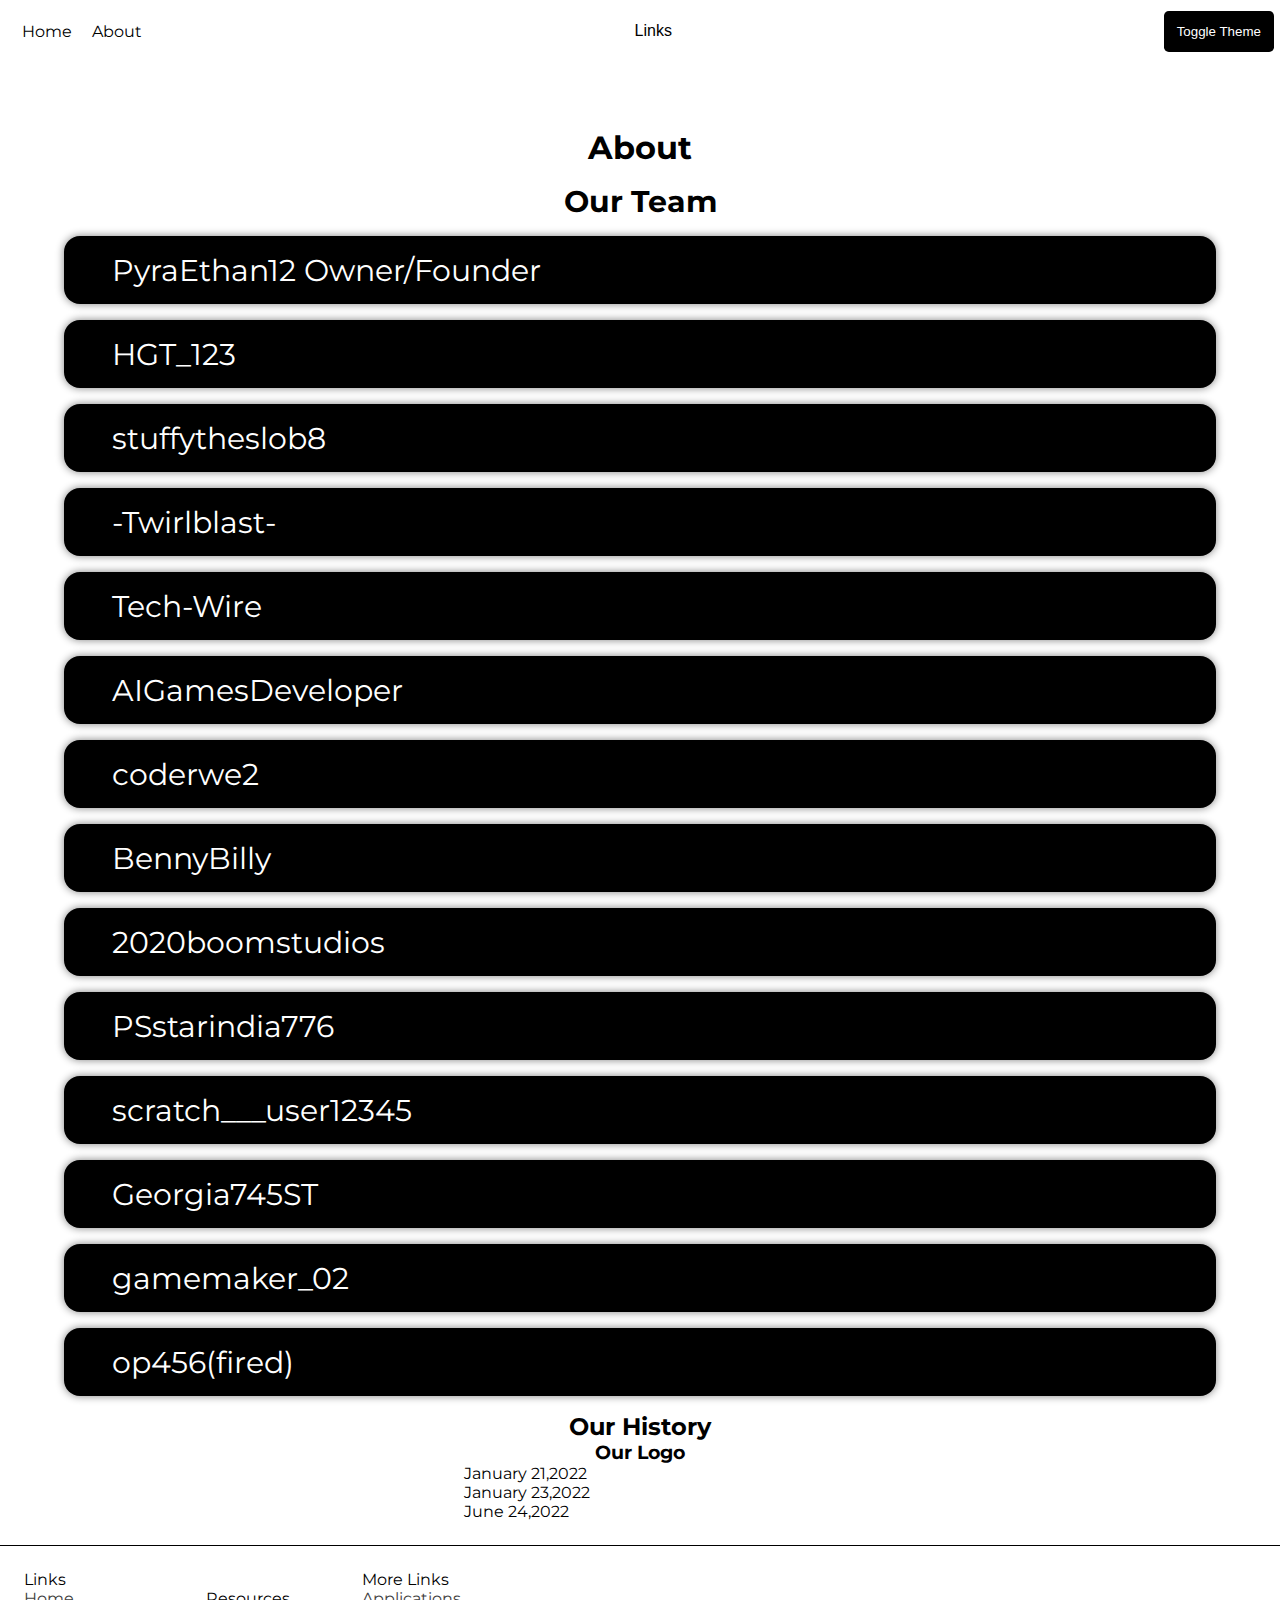
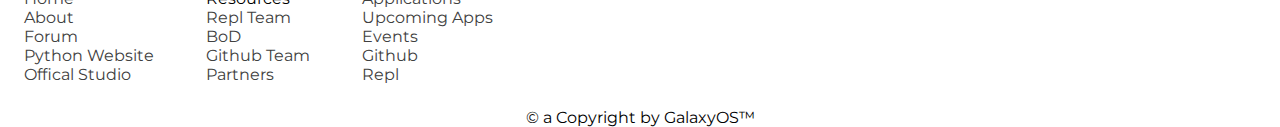
==== about.html @ f96752d0 "Add files via upload" ====
<!DOCTYPE html>
<html lang="en">
<head>

    <link rel="icon" type="image/x-icon" href="lod.png">

    <meta charset="UTF-8">
    <meta http-equiv="X-UA-Compatible" content="IE=edge">
    <meta name="viewport" content="width=device-width, initial-scale=1.0">
    <title>About-GalaxyOS</title>
    <link rel="stylesheet" href="about.css">
    <link rel="stylesheet" href="root.css">
    <link rel="stylesheet" href="footer.css">
    <link rel="stylesheet" href="header.css">
    <link rel="stylesheet" href="important.css">

</head>
<body>
    <header class="header">
        <ul class="header_ul">
            <li class="header_li"><a class="a" href="index.html">Home</a></li>
            <li class="header_li"><a class="a"href="about.html">About</a></li>

        </ul>
        <div class="dropdown">
            <button class="dropbtn">Links</button>
            <div class="dropdown-content">
            <a href="https://scratch.mit.edu/studios/30966707">Offical Studio</a>
            <a href="https://scratch.mit.edu/discuss/topic/574071/?page=1">Forum</a>
            <a href="https://galaxyos-2.galaxyos.repl.co/">Terminal Version</a>
            
            </div>
          </div>
          <button id="toggle">Toggle Theme</button>

    </header>


    <div class="about" style="margin-top: 8rem;">
        <h1 class="about_title" style="text-align: center; ">About</h1>
        
        <div class="staff">
            <p class="staff_members"><h2 class="staff_title">Our Team</h2>
               <ul class="staff_ul">
               <li class="li"><img src="https://cdn2.scratch.mit.edu/get_image/user/80809935_60x60.png" alt="" class="img"><p class="staff_p">PyraEthan12 Owner/Founder</p></li>
               <li class="li"><img src="https://cdn2.scratch.mit.edu/get_image/user/83309087_60x60.png" alt="" class="img"><p class="staff_p">HGT_123</p></li>
               <li class="li"><img src="https://cdn2.scratch.mit.edu/get_image/user/82112741_60x60.png" alt="" class="img"><p class="staff_p">stuffytheslob8</p></li>
               <li class="li"><img src="https://cdn2.scratch.mit.edu/get_image/user/97423785_60x60.png" alt="" class="img"><p class="staff_p">-Twirlblast-</p></li>
               <li class="li"><img src="https://cdn2.scratch.mit.edu/get_image/user/90617850_60x60.png" alt="" class="img"><p class="staff_p">Tech-Wire</p></li>
               <li class="li"><img src="https://cdn2.scratch.mit.edu/get_image/user/63060120_60x60.png" alt="" class="img"><p class="staff_p">AIGamesDeveloper</p></li>
               <li class="li"><img src="https://cdn2.scratch.mit.edu/get_image/user/88895125_60x60.png" alt="" class="img"><p class="staff_p">coderwe2</p></li>
               <li class="li"><img src="https://cdn2.scratch.mit.edu/get_image/user/49964144_60x60.png" alt="" class="img"><p class="staff_p">BennyBilly</p></li>
               <li class="li"><img src="https://cdn2.scratch.mit.edu/get_image/user/67839500_60x60.png" alt="" class="img"><p class="staff_p">2020boomstudios</p></li>
               <li class="li"><img src="https://cdn2.scratch.mit.edu/get_image/user/80691793_60x60.png" alt="" class="img"><p class="staff_p">PSstarindia776</p></li>
               <li class="li"><img src="https://cdn2.scratch.mit.edu/get_image/user/73557689_60x60.png" alt="" class="img"><p class="staff_p">scratch___user12345</p></li>
               <li class="li"><img src="https://cdn2.scratch.mit.edu/get_image/user/59848668_60x60.png" alt="" class="img"><p class="staff_p">Georgia745ST</p></li>
               <li class="li"><img src="https://cdn2.scratch.mit.edu/get_image/user/79554288_60x60.png" alt="" class="img"><p class="staff_p">gamemaker_02</p></li>
               <li class="li"><img src="https://cdn2.scratch.mit.edu/get_image/user/12045788_60x60.png" alt="" class="img"><p class="staff_p">op456(fired)</p></li>
    
    
            </ul>
            </p>
        </div>
        <div class="about_logo">
            <h2 class="about_logo_h" style="text-align: center;">Our History</h2>
            <h3 style="text-align: center;">Our Logo</h3>

            <div class="about_logo_img"><img src="https://uploads.scratch.mit.edu/get_image/gallery/30963328_170x100.png" width="20%" alt="" class="about_img"><p class="about_img_p">January 21,2022</p></div>
            <div class="about_logo_img"><img src="https://uploads.scratch.mit.edu/get_image/gallery/31809674_170x100.png" width="20%" alt="" class="about_img"><p class="about_img_p">January 23,2022</p></div>
            <div class="about_logo_img"><img src="https://u.cubeupload.com/HGT123/Untitled2.png" width="20%" alt="" class="about_img"><p class="about_img_p">June 24,2022</p></div>
        </div>
    
    </div>
    <section class="footer">
        <div class="ul1">
            <p class="ul1_p">Links</p>
        <ul class="footer_ul">
            <a href="index.html"><li>Home</li></a>
            <a href="about.html"><li>About</li></a>
            <a href="https://scratch.mit.edu/discuss/topic/574071/?page=1"><li>Forum</li></a>
            <a href="https://galaxyos.repl.co/"><li>Python Website</li></a>
            <a href="https://scratch.mit.edu/studios/30966707"><li>Offical Studio</li></a>
        </ul>
        </div>
    
        <div class="ul1">
            <p class="ul1_p">Resources</p>
        <ul class="footer_ul">
            <a href="repl.html"><li>Repl Team</li></a>
            <a href="bod.html"><li>BoD</li></a>
            <a href="git.html"><li>Github Team</li></a>
            <a href="part.html"><li>Partners</li></a>
            <a href=""><li></li></a>
        </ul>
        </div>
        <div class="ul1">
            <p class="ul1_p">More Links</p>
        <ul class="footer_ul">
            <a href="join.html"><li>Applications</li></a>
            <a href="up.html"><li>Upcoming Apps</li></a>
            <a href="events.html"><li>Events</li></a>
            <a href="https://github.com/Coderwe1/GalaxyOS"><li>Github</li></a>
            <a href="https://replit.com/team/GalaxyOS"><li>Repl</li></a>
        </ul>
    
        </div>
            <p class="footer_copy" style="text-align: center;">&copy; a Copyright by GalaxyOS&trade;</p>
    
          
    </section>
  
<script src="script.js"></script>
</body>
</html>
---- about.css ----
.staff{
    width:100%;
  display: block;
  margin: 0 auto;
}
.staff_title{
    text-align: center;
}
.staff_ul{
    margin: 0 auto;
    display: block;

    list-style: none;
}
.staff_p{
    display: inline;
  position: absolute;
  top: auto;
  right: auto;
    margin-bottom: 1rem;
    font-size: 30px;
    position: center;
    text-decoration: none;
  
}

.staff_title{
    margin: 1rem;
    font-size: 30px;
}

.img{
    margin: 1rem;
    border-radius: 1em;
}
.li{
    width: 90%;
    margin: 0 auto;
    display: block;
      
    margin-bottom: 1rem;
    transition: all 0.2s ease 0s;
    background-color: var(--color);
    color: var(--background-color);
    box-shadow: 0px  0px 8px var(--shadow);
    border-radius: 1rem;
    padding:1rem ;


}
/*logo change*/
.about_logo_img{
    margin: 0 auto;
    display: block;
    width: 50%;
    background-color: white;
}
.about_img{
    display: inline-block;
    vertical-align: middle;
}
.about_img_p{
    margin-left: 1rem;
    display: inline-block;
    color: black;
}
---- root.css ----
:root{
    --background-color:white;
    --color:black;
    --shadow:grey;
    --transparent:rgba(0, 0, 0, 0.2);
    --a:#404040;
    --d:rgb(30, 166, 176);
    --da:rgb(84, 221, 171);

}
.darkmode{
    --background-color:black;
    --color:white;
    --shadow: grey;
    --transparent:rgba(0, 0, 0, 0.2);
    --a:#b3b3b3;
    --d:rgb(6, 84, 90);
    --da:rgb(39, 112, 91);


}
---- footer.css ----
.ul1{
    display: inline-block;
    margin: 1.5rem;
  }
  .footer_ul{
    list-style: none;
  }
  
  .footer_ul a{
    text-decoration: none;
    color: var(--a);
  }
  .ul1_p{
    color: var(--color);
  }
  .footer_ul a:hover{
    text-decoration: none;
    color:#7e7e7e;
  }
  .footer{
    margin-top: 1.5rem;
    border-top: solid black 1px;
  }
---- header.css ----
.a{
    color: var(--color);
    transition: all 0.2s ease 0s;
    text-decoration: none;
    margin-left: 1rem;
}
.a:hover{
    color: rgb(75, 75, 75);
}
#toggle{
    padding: 0.3rem;
    border-radius: 0.3rem;
    border: none;
    color: var(--background-color);
    background-color: var(--color);
    transition: all 0.2s ease 0s;

}
#toggle:hover{
    box-shadow: 0px  0px 8px var(--shadow);
    outline-width: 5px;
    outline-color: invert;
    

}

.dropbtn {
    background-color: Transparent;
    background-repeat:no-repeat;
    border: none;
        
    color: var(--color);
    padding: 16px;
    font-size: 16px;
    border: none;
    cursor: pointer;
  }
  
  .dropdown {
    position: relative;
    display: inline-block;
  }
  
  .dropdown-content {
    display: none;
    position: absolute;
    background-color: #f9f9f9;
    min-width: 160px;
    box-shadow: 0px 8px 16px 0px rgba(0,0,0,0.2);
    z-index: 1;
  }
  
  .dropdown-content a {
    color: black;
    padding: 1rem;
    text-decoration: none;
    display: block;
  }
  
  .dropdown-content a:hover {
    background-color: rgb(134, 133, 133);
}
  
  .dropdown:hover .dropdown-content {
    display: block;
  }
  
  .header{
    
    z-index: 50;
    top: 0;
    position: fixed;
    font-family: "montserrat", sans-serif;
    display: flex;
    justify-content: space-between;
    align-items: center;
    background-color: var(--background-color);
    padding: 0.5%;
    width: 100%;

  }

  .header_ul,.dropdown,#toggle{
    display: inline-block;
    list-style: none;

  }

  #toggle{
    float: right;
    padding: 1%;
  }
  .header_li{
    display: inline-block;
  }
---- important.css ----
@import url('https://fonts.googleapis.com/css2?family=Montserrat:wght@500&display=swap');

*{
    margin: 0;
    padding: 0;
    box-sizing: border-box;


}


body{
    font-family: 'Montserrat', sans-serif;
    background-color: var(--background-color);
    color: var(--color);
}
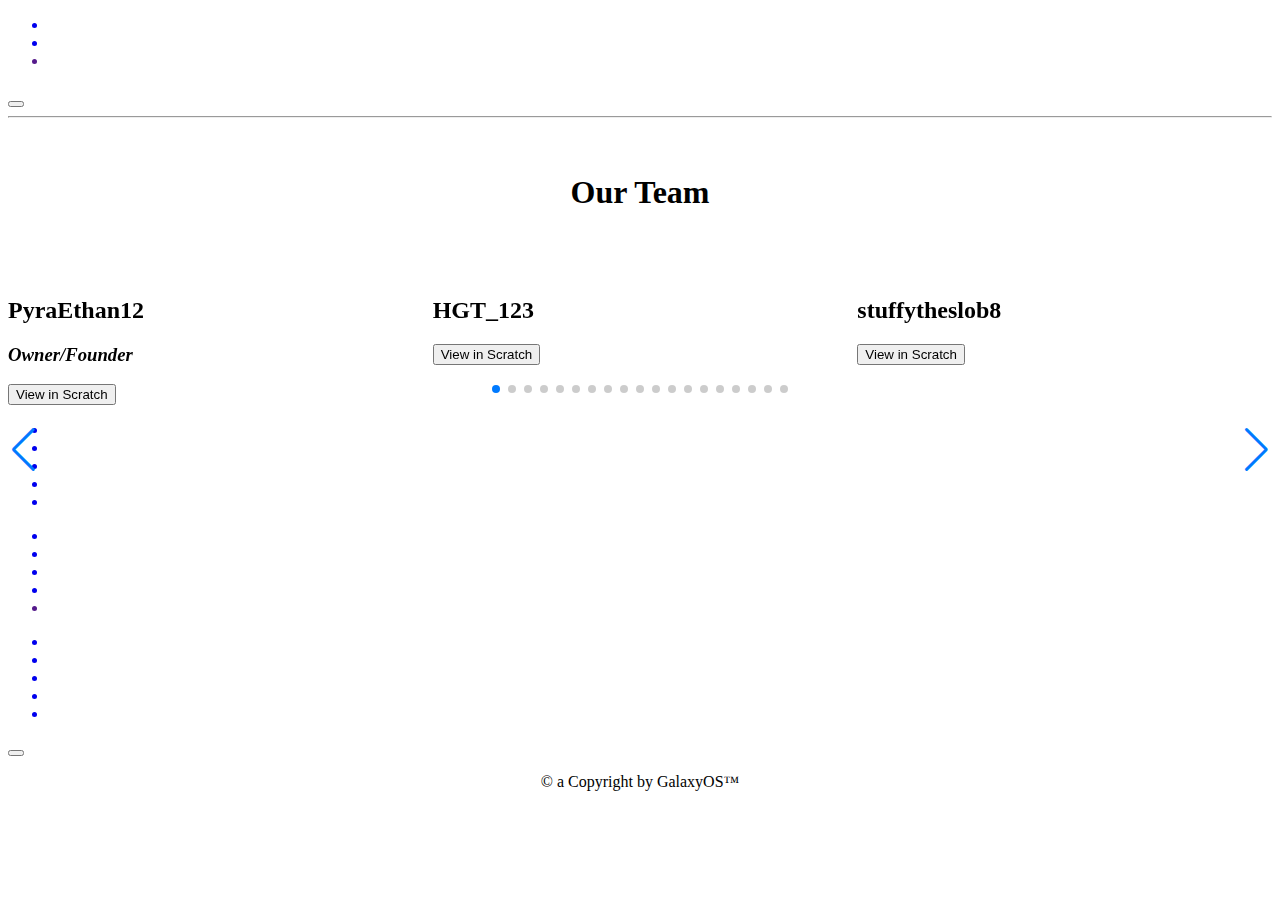
==== commit 356d0a2a: "Add files via upload" ====
--- a/about.html
+++ b/about.html
@@ -8,107 +8,277 @@
     <meta http-equiv="X-UA-Compatible" content="IE=edge">
     <meta name="viewport" content="width=device-width, initial-scale=1.0">
     <title>About-GalaxyOS</title>
-    <link rel="stylesheet" href="about.css">
-    <link rel="stylesheet" href="root.css">
-    <link rel="stylesheet" href="footer.css">
-    <link rel="stylesheet" href="header.css">
-    <link rel="stylesheet" href="important.css">
+    <link rel="stylesheet" href="static/about.css">
+    <link rel="stylesheet" href="static/root.css">
+    <link rel="stylesheet" href="static/footer.css">
+    <link rel="stylesheet" href="static/header.css">
+    <link rel="stylesheet" href="static/important.css">  
+    <link rel="stylesheet" href="https://unpkg.com/swiper/swiper-bundle.min.css"/>
+    <link rel="stylesheet" href="https://cdnjs.cloudflare.com/ajax/libs/font-awesome/6.1.1/css/all.min.css" integrity="sha512-KfkfwYDsLkIlwQp6LFnl8zNdLGxu9YAA1QvwINks4PhcElQSvqcyVLLD9aMhXd13uQjoXtEKNosOWaZqXgel0g==" crossorigin="anonymous" referrerpolicy="no-referrer" />
 
 </head>
 <body>
     <header class="header">
         <ul class="header_ul">
-            <li class="header_li"><a class="a" href="index.html">Home</a></li>
-            <li class="header_li"><a class="a"href="about.html">About</a></li>
-
-        </ul>
+            <a href="index.html" id="li_1" class="a header_li"><li></li></a>
+            <a href="about.html" id="li_2" class="a header_li"><li></li></a>
+            <a href="" id="li_3" class="a header_li"><li></li></a>
+
+           
+
+        </ul>
+        <h2 id="h_t"></h2>
         <div class="dropdown">
-            <button class="dropbtn">Links</button>
+            <button id="d" class="dropbtn"></button>
             <div class="dropdown-content">
-            <a href="https://scratch.mit.edu/studios/30966707">Offical Studio</a>
-            <a href="https://scratch.mit.edu/discuss/topic/574071/?page=1">Forum</a>
-            <a href="https://galaxyos-2.galaxyos.repl.co/">Terminal Version</a>
-            
+            <a id="d_1" href="https://scratch.mit.edu/studios/30966707"></a>
+            <a id="d_2" href="https://scratch.mit.edu/discuss/topic/574071/?page=1"></a>
+            <a id="d_3" href="https://galaxyos-2.galaxyos.repl.co/"></a>
+            <hr>
+            <a id="d_4" href="set.html"></a>
             </div>
           </div>
-          <button id="toggle">Toggle Theme</button>
 
     </header>
-
-
-    <div class="about" style="margin-top: 8rem;">
-        <h1 class="about_title" style="text-align: center; ">About</h1>
-        
-        <div class="staff">
-            <p class="staff_members"><h2 class="staff_title">Our Team</h2>
-               <ul class="staff_ul">
-               <li class="li"><img src="https://cdn2.scratch.mit.edu/get_image/user/80809935_60x60.png" alt="" class="img"><p class="staff_p">PyraEthan12 Owner/Founder</p></li>
-               <li class="li"><img src="https://cdn2.scratch.mit.edu/get_image/user/83309087_60x60.png" alt="" class="img"><p class="staff_p">HGT_123</p></li>
-               <li class="li"><img src="https://cdn2.scratch.mit.edu/get_image/user/82112741_60x60.png" alt="" class="img"><p class="staff_p">stuffytheslob8</p></li>
-               <li class="li"><img src="https://cdn2.scratch.mit.edu/get_image/user/97423785_60x60.png" alt="" class="img"><p class="staff_p">-Twirlblast-</p></li>
-               <li class="li"><img src="https://cdn2.scratch.mit.edu/get_image/user/90617850_60x60.png" alt="" class="img"><p class="staff_p">Tech-Wire</p></li>
-               <li class="li"><img src="https://cdn2.scratch.mit.edu/get_image/user/63060120_60x60.png" alt="" class="img"><p class="staff_p">AIGamesDeveloper</p></li>
-               <li class="li"><img src="https://cdn2.scratch.mit.edu/get_image/user/88895125_60x60.png" alt="" class="img"><p class="staff_p">coderwe2</p></li>
-               <li class="li"><img src="https://cdn2.scratch.mit.edu/get_image/user/49964144_60x60.png" alt="" class="img"><p class="staff_p">BennyBilly</p></li>
-               <li class="li"><img src="https://cdn2.scratch.mit.edu/get_image/user/67839500_60x60.png" alt="" class="img"><p class="staff_p">2020boomstudios</p></li>
-               <li class="li"><img src="https://cdn2.scratch.mit.edu/get_image/user/80691793_60x60.png" alt="" class="img"><p class="staff_p">PSstarindia776</p></li>
-               <li class="li"><img src="https://cdn2.scratch.mit.edu/get_image/user/73557689_60x60.png" alt="" class="img"><p class="staff_p">scratch___user12345</p></li>
-               <li class="li"><img src="https://cdn2.scratch.mit.edu/get_image/user/59848668_60x60.png" alt="" class="img"><p class="staff_p">Georgia745ST</p></li>
-               <li class="li"><img src="https://cdn2.scratch.mit.edu/get_image/user/79554288_60x60.png" alt="" class="img"><p class="staff_p">gamemaker_02</p></li>
-               <li class="li"><img src="https://cdn2.scratch.mit.edu/get_image/user/12045788_60x60.png" alt="" class="img"><p class="staff_p">op456(fired)</p></li>
-    
-    
-            </ul>
-            </p>
-        </div>
-        <div class="about_logo">
+ 
+  <!-- Swiper -->
+  <div class="swiper mySwiper">
+    <h1 style="text-align: center; margin: 3rem;">Our Team</h1>
+
+    <div class="swiper-wrapper">
+      <div class="swiper-slide imgimport">
+            <img src="https://cdn2.scratch.mit.edu/get_image/user/80809935_60x60.png" width="10%" alt="">
+
+        <h2>PyraEthan12</h2>
+        <h3><i>Owner/Founder</i></h3>
+        <a href="https://scratch.mit.edu/users/PyraEthan12/"><button class="slide">View in Scratch</button></a>
+      </div>
+      <div class="swiper-slide">    
+        <img src="https://cdn2.scratch.mit.edu/get_image/user/83309087_60x60.png" width="10%" alt="">
+        <h2>HGT_123</h2>
+        <h3><i></i></h3>
+        <a href="https://scratch.mit.edu/users/HGT_123/"><button class="slide">View in Scratch</button></a>
+    </div>
+      <div class="swiper-slide">    
+        <img src="https://cdn2.scratch.mit.edu/get_image/user/82112741_60x60.png" width="10%" alt="">
+        <h2>stuffytheslob8</h2>
+        <h3><i></i></h3>
+        <a href="https://scratch.mit.edu/users/stuffytheslob8/"><button class="slide">View in Scratch</button></a>
+    </div>
+      <div class="swiper-slide">    
+        <img src="https://cdn2.scratch.mit.edu/get_image/user/97423785_60x60.png" width="10%" alt="">
+        <h2>-Twirlblast-</h2>
+        <h3><i></i></h3>
+        <a href="https://scratch.mit.edu/users/-Twirlblast-/"><button class="slide">View in Scratch</button></a>
+    </div>
+      <div class="swiper-slide">
+        <img src="https://cdn2.scratch.mit.edu/get_image/user/90617850_60x60.png" width="10%" alt="">
+        <h2>Tech-Wire</h2>
+        <h3><i></i></h3>
+        <a href="https://scratch.mit.edu/users/Tech-Wire/"><button class="slide">View in Scratch</button></a>
+      </div>
+      <div class="swiper-slide">
+        <img src="https://cdn2.scratch.mit.edu/get_image/user/63060120_60x60.png" width="10%" alt="">
+        <h2>AIGamesDeveloper</h2>
+        <h3><i></i></h3>
+        <a href="https://scratch.mit.edu/users/AIGamesDeveloper/"><button class="slide">View in Scratch</button></a>
+      </div>
+      <div class="swiper-slide">
+        <img src="https://cdn2.scratch.mit.edu/get_image/user/88895125_60x60.png" width="10%" alt="">
+        <h2>coderwe2</h2>
+        <h3><i></i></h3>
+        <a href="https://scratch.mit.edu/users/coderwe2/"><button class="slide">View in Scratch</button></a>
+      </div>
+
+      <div class="swiper-slide">
+        <img src="https://cdn2.scratch.mit.edu/get_image/user/49964144_60x60.png" width="10%" alt="">
+        <h2>BennyBilly</h2>
+        <h3><i></i></h3>
+        <a href="https://scratch.mit.edu/users/BennyBilly/"><button class="slide">View in Scratch</button></a>
+      </div>
+
+      <div class="swiper-slide">    
+        <img src="https://cdn2.scratch.mit.edu/get_image/user/67839500_60x60.png" width="10%" alt="">
+        <h2>2020boomstudios</h2>
+        <h3><i></i></h3>
+        <a href="https://scratch.mit.edu/users/2020boomstudios/"><button class="slide">View in Scratch</button></a>
+    </div>
+
+    <div class="swiper-slide">    
+        <img src="https://cdn2.scratch.mit.edu/get_image/user/80691793_60x60.png" width="10%" alt="">
+        <h2>PSstarindia776</h2>
+        <h3><i></i></h3>
+        <a href="https://scratch.mit.edu/users/PSstarindia776/"><button class="slide">View in Scratch</button></a>
+    </div>
+
+    <div class="swiper-slide">    
+        <img src="https://cdn2.scratch.mit.edu/get_image/user/73557689_60x60.png" width="10%" alt="">
+        <h2>scratch___user12345</h2>
+        <h3><i></i></h3>
+        <a href="https://scratch.mit.edu/users/scratch___user12345/"><button class="slide">View in Scratch</button></a>
+    </div>
+    <div class="swiper-slide">    
+        <img src="https://cdn2.scratch.mit.edu/get_image/user/59848668_60x60.png" width="10%" alt="">
+        <h2>Georgia745ST</h2>
+        <h3><i></i></h3>
+        <a href="https://scratch.mit.edu/users/Georgia745ST/"><button class="slide">View in Scratch</button></a>
+    </div>
+    <div class="swiper-slide">    
+        <img src="https://cdn2.scratch.mit.edu/get_image/user/79554288_60x60.png" width="10%" alt="">
+        <h2>gamemaker_02</h2>
+        <h3><i></i></h3>
+        <a href="https://scratch.mit.edu/users/gamemaker_02/"><button class="slide">View in Scratch</button></a>
+    </div>
+    <div class="swiper-slide">    
+        <img src="https://cdn2.scratch.mit.edu/get_image/user/12045788_60x60.png" width="10%" alt="">
+        <h2>op456</h2>
+        <h3><i>fired</i></h3>
+        <a href="https://scratch.mit.edu/users/op456/"><button class="slide">View in Scratch</button></a></div>
+    <div class="swiper-slide">    
+        <img src="https://cdn2.scratch.mit.edu/get_image/user/77878742_60x60.png" width="10%" alt="">
+        <h2>Mast_Scratch</h2>
+        <h3><i></i></h3>
+        <a href="https://scratch.mit.edu/users/Mast_Scratch/"><button class="slide">View in Scratch</button></a></div>
+    
+    <div class="swiper-slide">    
+        <img src="https://cdn2.scratch.mit.edu/get_image/user/25979346_60x60.png" width="10%" alt="">
+        <h2>formulacarbon</h2>
+        <h3><i></i></h3>
+        <a href="https://scratch.mit.edu/users/formulacarbon/"><button class="slide">View in Scratch</button></a></div>
+    
+    <div class="swiper-slide">    
+        <img src="https://cdn2.scratch.mit.edu/get_image/user/73123255_60x60.png" width="10%" alt="">
+        <h2>OS_Cool</h2>
+        <h3><i></i></h3>
+        <a href="https://scratch.mit.edu/users/OS_Cool/"><button class="slide">View in Scratch</button></a></div>
+    
+    <div class="swiper-slide">    
+        <img src="https://cdn2.scratch.mit.edu/get_image/user/87522923_60x60.png" width="10%" alt="">
+        <h2>dynamicsofscratch</h2>
+        <h3><i></i></h3>
+        <a href="https://scratch.mit.edu/users/dynamicsofscratch/"><button class="slide">View in Scratch</button></a></div>
+    
+    <div class="swiper-slide">    
+        <img src="https://cdn2.scratch.mit.edu/get_image/user/81079911_60x60.png" width="10%" alt="">
+        <h2>Jelena978</h2>
+        <h3><i></i></h3>
+        <a href="https://scratch.mit.edu/users/Jelena978/"><button class="slide">View in Scratch</button></a></div>
+
+</div>
+
+    
+    <div class="swiper-pagination"></div>
+  </div>
+  <div class="swiper-button-next"></div>
+    <div class="swiper-button-prev"></div>
+   
+        <!-- <div class="about_logo">
             <h2 class="about_logo_h" style="text-align: center;">Our History</h2>
             <h3 style="text-align: center;">Our Logo</h3>
 
             <div class="about_logo_img"><img src="https://uploads.scratch.mit.edu/get_image/gallery/30963328_170x100.png" width="20%" alt="" class="about_img"><p class="about_img_p">January 21,2022</p></div>
             <div class="about_logo_img"><img src="https://uploads.scratch.mit.edu/get_image/gallery/31809674_170x100.png" width="20%" alt="" class="about_img"><p class="about_img_p">January 23,2022</p></div>
             <div class="about_logo_img"><img src="https://u.cubeupload.com/HGT123/Untitled2.png" width="20%" alt="" class="about_img"><p class="about_img_p">June 24,2022</p></div>
-        </div>
-    
-    </div>
+        </div> -->
+    
+    </div>
+   
     <section class="footer">
         <div class="ul1">
-            <p class="ul1_p">Links</p>
+            <p class="ul1_p" id="l"></p>
         <ul class="footer_ul">
-            <a href="index.html"><li>Home</li></a>
-            <a href="about.html"><li>About</li></a>
-            <a href="https://scratch.mit.edu/discuss/topic/574071/?page=1"><li>Forum</li></a>
-            <a href="https://galaxyos.repl.co/"><li>Python Website</li></a>
-            <a href="https://scratch.mit.edu/studios/30966707"><li>Offical Studio</li></a>
-        </ul>
-        </div>
-    
-        <div class="ul1">
-            <p class="ul1_p">Resources</p>
+            <a href="index.html"><li  id="l_1"></li></a>
+            <a href="about.html"><li  id="l_2"></li></a>
+            <a href="https://scratch.mit.edu/discuss/topic/574071/?page=1"><li id="l_3"></li></a>
+            <a href="https://galaxyos.repl.co/"><li  id="l_4"></li></a>
+            <a href="https://scratch.mit.edu/studios/30966707"><li  id="l_5"></li></a>
+        </ul>
+        </div>
+    
+        <div class="ul1">
+            <p class="ul1_p" id="l2"></p>
         <ul class="footer_ul">
-            <a href="repl.html"><li>Repl Team</li></a>
-            <a href="bod.html"><li>BoD</li></a>
-            <a href="git.html"><li>Github Team</li></a>
-            <a href="part.html"><li>Partners</li></a>
-            <a href=""><li></li></a>
-        </ul>
-        </div>
-        <div class="ul1">
-            <p class="ul1_p">More Links</p>
+            <a href="repl.html"><li id="l2_1"></li></a>
+            <a href="bod.html"><li id="l2_2"></li></a>
+            <a href="git.html"><li id="l2_3"></li></a>
+            <a href="part.html"><li id="l2_4"></li></a>
+            <a href=""><li id="l2_5"></li></a>
+        </ul>
+        </div>
+        <div class="ul1">
+            <p class="ul1_p" id="l3"></p>
         <ul class="footer_ul">
-            <a href="join.html"><li>Applications</li></a>
-            <a href="up.html"><li>Upcoming Apps</li></a>
-            <a href="events.html"><li>Events</li></a>
-            <a href="https://github.com/Coderwe1/GalaxyOS"><li>Github</li></a>
-            <a href="https://replit.com/team/GalaxyOS"><li>Repl</li></a>
-        </ul>
-    
-        </div>
+            <a href="join.html"><li id="l3_1"></li></a>
+            <a href="up.html"><li id="l3_2"></li></a>
+            <a href="events.html"><li id="l3_3"></li></a>
+            <a href="https://github.com/Coderwe1/GalaxyOS"><li id="l3_4"></li></a>
+            <a href="https://replit.com/team/GalaxyOS"><li id="l3_5"></li></a>
+        </ul>
+        
+    
+        </div>
+        <div class="ul1">
+            <button id="toggle"></button>
+        </div>
+    
+    
+      
             <p class="footer_copy" style="text-align: center;">&copy; a Copyright by GalaxyOS&trade;</p>
     
           
     </section>
+   
   
-<script src="script.js"></script>
+      <!-- Swiper JS -->
+      <script src="https://unpkg.com/swiper/swiper-bundle.min.js"></script>
+  
+      <!-- Initialize Swiper -->
+      <script>
+        var swiper = new Swiper(".mySwiper", {
+     
+            mousewheel: {
+    invert: true,
+  },
+ 
+
+        loop: true,
+        pagination: {
+          el: ".swiper-pagination",
+          clickable: true,
+        },
+        navigation: {
+          nextEl: ".swiper-button-next",
+          prevEl: ".swiper-button-prev",
+        },
+        breakpoints: {
+    // when window width is >= 320px
+    620: {
+      slidesPerView: 1.5,
+      spaceBetween: 5
+    },
+    // when window width is >= 480px
+    820: {
+      slidesPerView:2,
+      spaceBetween:10
+    },
+    // when window width is >= 640px
+    1000: {
+      slidesPerView: 3,
+      spaceBetween: 10
+    }
+   
+  }
+      });
+
+
+    </script>
+<script src="dynamic/pink.js"></script>
+<script src="dynamic/purple.js"></script>
+<script src="dynamic/yellow.js"></script>
+<script src="dynamic/green.js"></script>
+<script src="dynamic/blue.js"></script>
+<script src="dynamic/red.js"></script>
+<script src="dynamic/dark.js"></script>
+<script src="dynamic/text.js"></script>
 </body>
-</html>+</html>
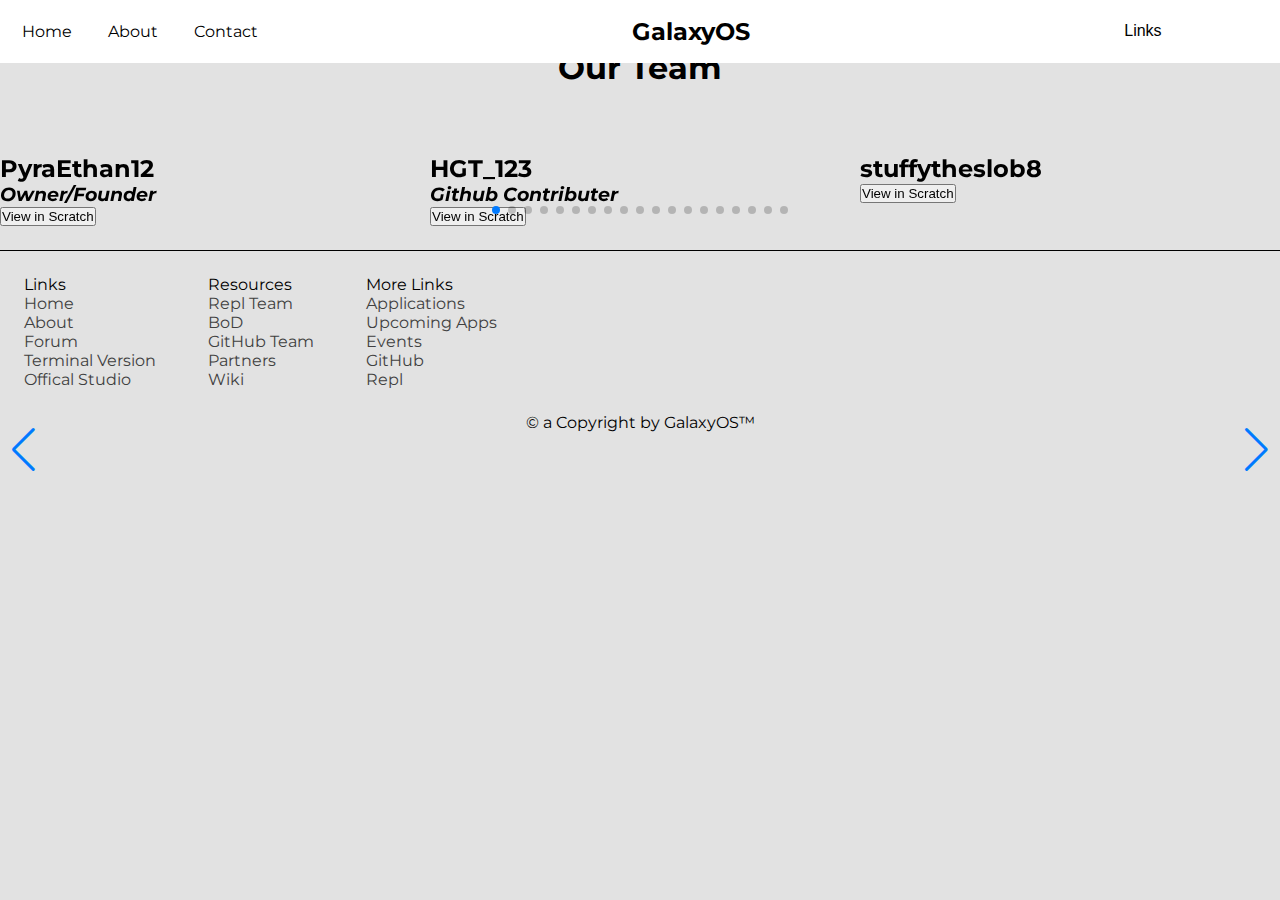
==== commit 90c57bba: "Update about.html" ====
--- a/about.html
+++ b/about.html
@@ -56,7 +56,7 @@
       <div class="swiper-slide">    
         <img src="https://cdn2.scratch.mit.edu/get_image/user/83309087_60x60.png" width="10%" alt="">
         <h2>HGT_123</h2>
-        <h3><i></i></h3>
+        <h3><i>Github Contributer</i></h3>
         <a href="https://scratch.mit.edu/users/HGT_123/"><button class="slide">View in Scratch</button></a>
     </div>
       <div class="swiper-slide">    
@@ -86,14 +86,14 @@
       <div class="swiper-slide">
         <img src="https://cdn2.scratch.mit.edu/get_image/user/88895125_60x60.png" width="10%" alt="">
         <h2>coderwe2</h2>
-        <h3><i></i></h3>
+        <h3><i>Github Contributor</i></h3>
         <a href="https://scratch.mit.edu/users/coderwe2/"><button class="slide">View in Scratch</button></a>
       </div>
 
       <div class="swiper-slide">
         <img src="https://cdn2.scratch.mit.edu/get_image/user/49964144_60x60.png" width="10%" alt="">
         <h2>BennyBilly</h2>
-        <h3><i></i></h3>
+        <h3><i>Github Contributor</i></h3>
         <a href="https://scratch.mit.edu/users/BennyBilly/"><button class="slide">View in Scratch</button></a>
       </div>
 
@@ -143,7 +143,7 @@
     <div class="swiper-slide">    
         <img src="https://cdn2.scratch.mit.edu/get_image/user/25979346_60x60.png" width="10%" alt="">
         <h2>formulacarbon</h2>
-        <h3><i></i></h3>
+        <h3><i>Github Contributor</i></h3>
         <a href="https://scratch.mit.edu/users/formulacarbon/"><button class="slide">View in Scratch</button></a></div>
     
     <div class="swiper-slide">    
@@ -211,7 +211,7 @@
             <a href="join.html"><li id="l3_1"></li></a>
             <a href="up.html"><li id="l3_2"></li></a>
             <a href="events.html"><li id="l3_3"></li></a>
-            <a href="https://github.com/Coderwe1/GalaxyOS"><li id="l3_4"></li></a>
+            <a href="https://github.com/CoderWe1/GalaxyOS"><li id="l3_4"></li></a>
             <a href="https://replit.com/team/GalaxyOS"><li id="l3_5"></li></a>
         </ul>
         
--- a/static/root.css
+++ b/static/root.css
@@ -0,0 +1,134 @@
+:root{
+    --background-color:white;
+    --color:black;
+    --shadow:grey;
+    --transparent:rgba(0, 0, 0, 0.2);
+    --a:#404040;
+    --d:rgb(30, 166, 176);
+    --da:rgb(84, 221, 171);
+    --da-2:rgb(80, 94, 176);
+    --r:rgb(226, 226, 226);
+    --b: rgb(90, 90, 90);
+    --b2: #ccc;
+    --w:rgba(0, 0, 0, 0.5);
+    --s:rgb(120, 120, 120);
+
+}
+.darkmode{
+    --background-color:black;
+    --color:white;
+    --shadow: grey;
+    --transparent:rgba(0, 0, 0, 0.2);
+    --a:#acacac;
+    --d:rgb(6, 84, 90);
+    --da:rgb(39, 112, 91);
+    --da-2:rgb(20, 42, 168);
+    --r:rgb(6, 6, 6);
+    --b: #ccc;
+    --w:rgba(22, 22, 22, 0.1);
+    --b2: rgb(90, 90, 90);
+    --s:rgb(120, 120, 120);
+
+}
+/*don't earse anything*/
+.red{
+    --background-color:rgb(255, 0, 0);
+    --color:rgb(255, 255, 255);
+    --shadow: rgb(246, 83, 83);
+    --transparent:rgba(201, 18, 18, 0.2) ;
+    --a:#292929;
+    --d:rgb(90, 13, 6) ;
+    --da:rgb(47, 2, 2) ;
+    --da-2:rgb(122, 66, 66);
+    --r:rgb(253, 67, 11);
+    --b: rgb(255, 42, 42);
+    --w:rgba(255, 0, 0, 0.1);
+    --b2: rgb(100, 33, 33);
+    --s:rgb(52, 0, 0);
+
+}
+.blue{
+    --background-color:rgb(0, 51, 255);
+    --color:rgb(255, 255, 255);
+    --shadow: rgb(50, 156, 237);
+    --transparent:rgba(40, 169, 254, 0.2) ;
+    --a:#292929;
+    --d:rgb(8, 8, 246) ;
+    --da:rgb(2, 30, 96) ;
+    --da-2:rgb(47, 71, 177);
+    --r:rgb(84, 29, 235);
+    --b: rgb(28, 253, 253);
+    --w:rgba(0, 38, 255, 0.1);
+    --b2: rgb(30, 117, 122);
+    --s:rgb(0, 14, 52);
+
+}
+.green{
+    --background-color:rgb(51, 255, 0);
+    --color:rgb(255, 255, 255);
+    --shadow: rgb(49, 132, 17);
+    --transparent:rgba(6, 172, 50, 0.2) ;
+    --a:#292929;
+    --d:rgb(48, 200, 31) ;
+    --da:rgb(7, 96, 2) ;
+    --da-2:rgb(73, 177, 47);
+    --r:rgb(77, 235, 29);
+    --b: rgb(69, 253, 28);
+    --w:rgba(30, 255, 0, 0.1);
+    --b2: rgb(48, 122, 30);
+    --s:rgb(3, 52, 0);
+}
+.yellow{
+    --background-color:rgb(255, 230, 0);
+    --color:rgb(255, 255, 255);
+    --shadow: rgb(132, 130, 17);
+    --transparent:rgba(172, 161, 6, 0.2) ;
+    --a:#292929;
+    --d:rgb(186, 200, 31) ;
+    --da:rgb(190, 200, 2) ;
+    --da-2:rgb(180, 177, 47);
+    --r:rgb(235, 232, 29);
+    --b: rgb(253, 234, 28);
+    --w:rgba(251, 255, 0, 0.1);
+    --b2: rgb(180, 122, 30);
+    --s:rgb(180, 156, 0);
+}
+.purple{
+    --background-color:rgb(183, 0, 255);
+    --color:rgb(255, 255, 255);
+    --shadow: rgb(183, 0, 177);
+    --transparent:rgba(169, 6, 172, 0.2) ;
+    --a:#292929;
+    --d:rgb(169, 31, 200) ;
+    --da:rgb(183, 2, 200) ;
+    --da-2:rgb(125, 47, 180);
+    --r:rgb(142, 29, 235);
+    --b: rgb(126, 28, 253);
+    --w:rgba(242, 0, 255, 0.1);
+    --b2: rgb(123, 30, 180);
+    --s:rgb(99, 0, 180);
+}
+.pink{
+    --background-color:rgb(255, 0, 128);
+    --color:rgb(255, 255, 255);
+    --shadow: rgb(183, 0, 101);
+    --transparent:rgba(172, 6, 114, 0.2) ;
+    --a:#292929;
+    --d:rgb(200, 31, 146) ;
+    --da:rgb(183, 2, 200) ;
+    --da-2:rgb(180, 47, 142);
+    --r:rgb(235, 29, 197);
+    --b: rgb(253, 28, 193);
+    --w:rgba(255, 0, 174, 0.1);
+    --b2: rgb(180, 30, 155);
+    --s:rgb(180, 0, 93);
+}
+::-moz-selection { /* Code for Firefox */
+    color:var(--color);
+    background: var(--s);
+  }
+  
+  ::selection {
+    color:var(--color);
+    background: var(--s);
+}
--- a/static/footer.css
+++ b/static/footer.css
@@ -0,0 +1,26 @@
+.ul1{
+    display: inline-block;
+    margin: 1.5rem;
+  }
+  .footer_ul{
+    list-style: none;
+  }
+  
+  .footer_ul a{
+    text-decoration: none;
+    color: var(--a);
+  }
+  .ul1_p{
+    color: var(--color);
+  }
+  .footer_ul a:hover{
+    text-decoration: none;
+    color: var(--color);
+  }
+  .footer{
+    position:absolute;
+    bottom:auto;
+    width: 100%;
+    margin-top: 1.5rem;
+    border-top: solid var(--color) 1px;
+  }
--- a/static/header.css
+++ b/static/header.css
@@ -0,0 +1,121 @@
+
+.a{
+    color: var(--color);
+    transition: all 0.2s ease 0s;
+    text-decoration: none;
+}
+
+#toggle{
+    padding: 0.3rem;
+    border-radius: 0.3rem;
+    border: none;
+    color: var(--background-color);
+    background-color: var(--color);
+    transition: all 0.2s ease 0s;
+
+}
+#toggle:hover{
+    box-shadow: 0px  0px 8px var(--shadow);
+    outline-width: 5px;
+    outline-color: invert;
+    
+
+}
+
+.dropbtn {
+    margin-right: 6rem;
+    background-color: Transparent;
+    background-repeat:no-repeat;
+    border: none;
+        
+    color: var(--color);
+    padding: 1rem;
+    font-size: 16px;
+    border: none;
+    cursor: pointer;
+    transition: 0.5s;
+    border-radius: 0.4rem;
+  }
+  .dropbtn:hover{
+    background-color: rgba(226, 226, 226,0.2);
+    
+  }
+  .dropdown {
+    position: relative;
+    display: inline-block;
+
+  }
+  
+  .dropdown-content {
+    padding-top: 0.4rem;
+    display: none;
+    position: absolute;
+    background-color: var(--b2);
+    min-width: 100px;
+    box-shadow: 0px 8px 16px 0px rgba(0,0,0,0.2);
+    z-index: 1;
+    border-radius: 0.4rem;
+  }
+  
+  .dropdown-content a {
+    color: var(--color);
+    padding: 0.6rem;
+    text-decoration: none;
+    display: block;
+    border-radius: 0.1rem;
+    transition: 0.5s;
+  }
+ .dropdown-content a:hover{
+  background-color: var(--b);
+  border-radius: 0.3rem;
+ }
+  .header_li:hover{
+    background-color: rgba(226, 226, 226,0.2);
+    color: var(--color);
+    
+}
+  
+  .dropdown:hover .dropdown-content {
+    display: block;
+  }
+  
+  .header{
+    
+    z-index: 50;
+    top: 0;
+    position:fixed ;
+    font-family: "montserrat", sans-serif;
+    display: flex;
+    justify-content: space-between;
+    align-items: center;
+    background-color: var(--background-color);
+    padding: 0.5%;
+    width: 100%;
+
+  }
+
+  .header_ul,.dropdown,#toggle{
+    display: inline-block;
+    list-style: none;
+
+  }
+
+  #toggle{
+    float: right;
+    padding: 1%;
+  }
+  .header_li{
+    display: inline-block;
+    transition: 0.5s;
+    padding: 0.4rem 1rem;
+    border-radius: 0.2rem;
+  }
+
+  @media only screen and (max-width: 1000px) {
+    .header{
+      display: none;
+    }
+ 
+    }
+
+ 
--- a/static/important.css
+++ b/static/important.css
@@ -0,0 +1,15 @@
+@import url('https://fonts.googleapis.com/css2?family=Montserrat:wght@500&display=swap');
+
+*{
+    margin: 0;
+    padding: 0;
+    box-sizing: border-box;
+
+
+}
+body{
+    font-family: 'Montserrat', sans-serif;
+    background-color: var(--r);
+    color: var(--color);
+    max-width: 100%;
+}
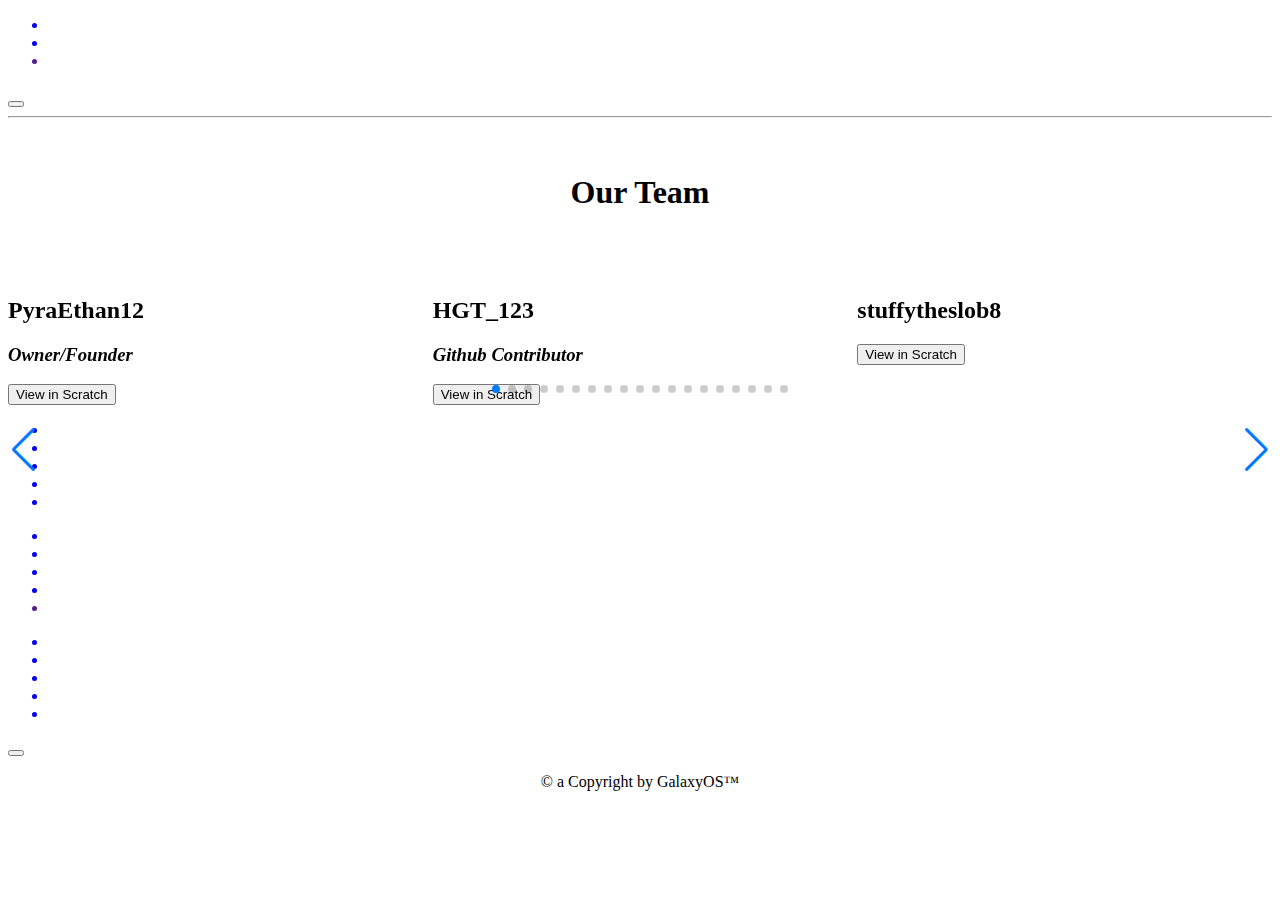
==== commit 599c1311: "Add files via upload" ====
--- a/about.html
+++ b/about.html
@@ -12,7 +12,7 @@
     <link rel="stylesheet" href="static/root.css">
     <link rel="stylesheet" href="static/footer.css">
     <link rel="stylesheet" href="static/header.css">
-    <link rel="stylesheet" href="static/important.css">  
+    <link rel="stylesheet" href="static/important.css">
     <link rel="stylesheet" href="https://unpkg.com/swiper/swiper-bundle.min.css"/>
     <link rel="stylesheet" href="https://cdnjs.cloudflare.com/ajax/libs/font-awesome/6.1.1/css/all.min.css" integrity="sha512-KfkfwYDsLkIlwQp6LFnl8zNdLGxu9YAA1QvwINks4PhcElQSvqcyVLLD9aMhXd13uQjoXtEKNosOWaZqXgel0g==" crossorigin="anonymous" referrerpolicy="no-referrer" />
 
@@ -24,7 +24,7 @@
             <a href="about.html" id="li_2" class="a header_li"><li></li></a>
             <a href="" id="li_3" class="a header_li"><li></li></a>
 
-           
+
 
         </ul>
         <h2 id="h_t"></h2>
@@ -40,7 +40,7 @@
           </div>
 
     </header>
- 
+
   <!-- Swiper -->
   <div class="swiper mySwiper">
     <h1 style="text-align: center; margin: 3rem;">Our Team</h1>
@@ -50,128 +50,128 @@
             <img src="https://cdn2.scratch.mit.edu/get_image/user/80809935_60x60.png" width="10%" alt="">
 
         <h2>PyraEthan12</h2>
-        <h3><i>Owner/Founder</i></h3>
+        <h3><i class = 'swiper-text-special'>Owner/Founder</i></h3>
         <a href="https://scratch.mit.edu/users/PyraEthan12/"><button class="slide">View in Scratch</button></a>
       </div>
-      <div class="swiper-slide">    
+      <div class="swiper-slide">
         <img src="https://cdn2.scratch.mit.edu/get_image/user/83309087_60x60.png" width="10%" alt="">
         <h2>HGT_123</h2>
-        <h3><i>Github Contributer</i></h3>
+        <h3 class = 'swiper-subtext'><i>Github Contributor</i></h3>
         <a href="https://scratch.mit.edu/users/HGT_123/"><button class="slide">View in Scratch</button></a>
     </div>
-      <div class="swiper-slide">    
+      <div class="swiper-slide">
         <img src="https://cdn2.scratch.mit.edu/get_image/user/82112741_60x60.png" width="10%" alt="">
         <h2>stuffytheslob8</h2>
-        <h3><i></i></h3>
+        <h3 class = 'swiper-subtext'><i></i></h3>
         <a href="https://scratch.mit.edu/users/stuffytheslob8/"><button class="slide">View in Scratch</button></a>
     </div>
-      <div class="swiper-slide">    
+      <div class="swiper-slide">
         <img src="https://cdn2.scratch.mit.edu/get_image/user/97423785_60x60.png" width="10%" alt="">
         <h2>-Twirlblast-</h2>
-        <h3><i></i></h3>
+        <h3 class = 'swiper-subtext'><i></i></h3>
         <a href="https://scratch.mit.edu/users/-Twirlblast-/"><button class="slide">View in Scratch</button></a>
     </div>
       <div class="swiper-slide">
         <img src="https://cdn2.scratch.mit.edu/get_image/user/90617850_60x60.png" width="10%" alt="">
         <h2>Tech-Wire</h2>
-        <h3><i></i></h3>
+        <h3 class = 'swiper-subtext'><i></i></h3>
         <a href="https://scratch.mit.edu/users/Tech-Wire/"><button class="slide">View in Scratch</button></a>
       </div>
       <div class="swiper-slide">
         <img src="https://cdn2.scratch.mit.edu/get_image/user/63060120_60x60.png" width="10%" alt="">
         <h2>AIGamesDeveloper</h2>
-        <h3><i></i></h3>
+        <h3 class = 'swiper-subtext'><i></i></h3>
         <a href="https://scratch.mit.edu/users/AIGamesDeveloper/"><button class="slide">View in Scratch</button></a>
       </div>
       <div class="swiper-slide">
         <img src="https://cdn2.scratch.mit.edu/get_image/user/88895125_60x60.png" width="10%" alt="">
         <h2>coderwe2</h2>
-        <h3><i>Github Contributor</i></h3>
+        <h3 class = 'swiper-subtext'><i>Github Contributor</i></h3>
         <a href="https://scratch.mit.edu/users/coderwe2/"><button class="slide">View in Scratch</button></a>
       </div>
 
       <div class="swiper-slide">
         <img src="https://cdn2.scratch.mit.edu/get_image/user/49964144_60x60.png" width="10%" alt="">
         <h2>BennyBilly</h2>
-        <h3><i>Github Contributor</i></h3>
+        <h3 class = 'swiper-subtext'><i>Github Contributor</i></h3>
         <a href="https://scratch.mit.edu/users/BennyBilly/"><button class="slide">View in Scratch</button></a>
       </div>
 
-      <div class="swiper-slide">    
+      <div class="swiper-slide">
         <img src="https://cdn2.scratch.mit.edu/get_image/user/67839500_60x60.png" width="10%" alt="">
         <h2>2020boomstudios</h2>
-        <h3><i></i></h3>
+        <h3 class = 'swiper-subtext'><i></i></h3>
         <a href="https://scratch.mit.edu/users/2020boomstudios/"><button class="slide">View in Scratch</button></a>
     </div>
 
-    <div class="swiper-slide">    
+    <div class="swiper-slide">
         <img src="https://cdn2.scratch.mit.edu/get_image/user/80691793_60x60.png" width="10%" alt="">
         <h2>PSstarindia776</h2>
-        <h3><i></i></h3>
+        <h3 class = 'swiper-subtext'><i></i></h3>
         <a href="https://scratch.mit.edu/users/PSstarindia776/"><button class="slide">View in Scratch</button></a>
     </div>
 
-    <div class="swiper-slide">    
+    <div class="swiper-slide">
         <img src="https://cdn2.scratch.mit.edu/get_image/user/73557689_60x60.png" width="10%" alt="">
         <h2>scratch___user12345</h2>
-        <h3><i></i></h3>
+        <h3 class = 'swiper-subtext'><i></i></h3>
         <a href="https://scratch.mit.edu/users/scratch___user12345/"><button class="slide">View in Scratch</button></a>
     </div>
-    <div class="swiper-slide">    
+    <div class="swiper-slide">
         <img src="https://cdn2.scratch.mit.edu/get_image/user/59848668_60x60.png" width="10%" alt="">
         <h2>Georgia745ST</h2>
-        <h3><i></i></h3>
+        <h3 class = 'swiper-subtext'><i></i></h3>
         <a href="https://scratch.mit.edu/users/Georgia745ST/"><button class="slide">View in Scratch</button></a>
     </div>
-    <div class="swiper-slide">    
+    <div class="swiper-slide">
         <img src="https://cdn2.scratch.mit.edu/get_image/user/79554288_60x60.png" width="10%" alt="">
         <h2>gamemaker_02</h2>
-        <h3><i></i></h3>
+        <h3 class = 'swiper-subtext'><i></i></h3>
         <a href="https://scratch.mit.edu/users/gamemaker_02/"><button class="slide">View in Scratch</button></a>
     </div>
-    <div class="swiper-slide">    
+    <div class="swiper-slide">
         <img src="https://cdn2.scratch.mit.edu/get_image/user/12045788_60x60.png" width="10%" alt="">
         <h2>op456</h2>
-        <h3><i>fired</i></h3>
+        <h3 class = 'swiper-subtext'><i>fired</i></h3>
         <a href="https://scratch.mit.edu/users/op456/"><button class="slide">View in Scratch</button></a></div>
-    <div class="swiper-slide">    
+    <div class="swiper-slide">
         <img src="https://cdn2.scratch.mit.edu/get_image/user/77878742_60x60.png" width="10%" alt="">
         <h2>Mast_Scratch</h2>
-        <h3><i></i></h3>
+        <h3 class = 'swiper-subtext'><i></i></h3>
         <a href="https://scratch.mit.edu/users/Mast_Scratch/"><button class="slide">View in Scratch</button></a></div>
-    
-    <div class="swiper-slide">    
+
+    <div class="swiper-slide">
         <img src="https://cdn2.scratch.mit.edu/get_image/user/25979346_60x60.png" width="10%" alt="">
         <h2>formulacarbon</h2>
-        <h3><i>Github Contributor</i></h3>
+        <h3 class = 'swiper-subtext'><i>Github Contributor</i></h3>
         <a href="https://scratch.mit.edu/users/formulacarbon/"><button class="slide">View in Scratch</button></a></div>
-    
-    <div class="swiper-slide">    
+
+    <div class="swiper-slide">
         <img src="https://cdn2.scratch.mit.edu/get_image/user/73123255_60x60.png" width="10%" alt="">
         <h2>OS_Cool</h2>
-        <h3><i></i></h3>
+        <h3 class = 'swiper-subtext'><i></i></h3>
         <a href="https://scratch.mit.edu/users/OS_Cool/"><button class="slide">View in Scratch</button></a></div>
-    
-    <div class="swiper-slide">    
+
+    <div class="swiper-slide">
         <img src="https://cdn2.scratch.mit.edu/get_image/user/87522923_60x60.png" width="10%" alt="">
         <h2>dynamicsofscratch</h2>
-        <h3><i></i></h3>
+        <h3 class = 'swiper-subtext'><i></i></h3>
         <a href="https://scratch.mit.edu/users/dynamicsofscratch/"><button class="slide">View in Scratch</button></a></div>
-    
-    <div class="swiper-slide">    
+
+    <div class="swiper-slide">
         <img src="https://cdn2.scratch.mit.edu/get_image/user/81079911_60x60.png" width="10%" alt="">
         <h2>Jelena978</h2>
-        <h3><i></i></h3>
+        <h3 class = 'swiper-subtext'><i></i></h3>
         <a href="https://scratch.mit.edu/users/Jelena978/"><button class="slide">View in Scratch</button></a></div>
 
 </div>
 
-    
+
     <div class="swiper-pagination"></div>
   </div>
   <div class="swiper-button-next"></div>
     <div class="swiper-button-prev"></div>
-   
+
         <!-- <div class="about_logo">
             <h2 class="about_logo_h" style="text-align: center;">Our History</h2>
             <h3 style="text-align: center;">Our Logo</h3>
@@ -180,9 +180,9 @@
             <div class="about_logo_img"><img src="https://uploads.scratch.mit.edu/get_image/gallery/31809674_170x100.png" width="20%" alt="" class="about_img"><p class="about_img_p">January 23,2022</p></div>
             <div class="about_logo_img"><img src="https://u.cubeupload.com/HGT123/Untitled2.png" width="20%" alt="" class="about_img"><p class="about_img_p">June 24,2022</p></div>
         </div> -->
-    
-    </div>
-   
+
+    </div>
+
     <section class="footer">
         <div class="ul1">
             <p class="ul1_p" id="l"></p>
@@ -194,7 +194,7 @@
             <a href="https://scratch.mit.edu/studios/30966707"><li  id="l_5"></li></a>
         </ul>
         </div>
-    
+
         <div class="ul1">
             <p class="ul1_p" id="l2"></p>
         <ul class="footer_ul">
@@ -211,35 +211,35 @@
             <a href="join.html"><li id="l3_1"></li></a>
             <a href="up.html"><li id="l3_2"></li></a>
             <a href="events.html"><li id="l3_3"></li></a>
-            <a href="https://github.com/CoderWe1/GalaxyOS"><li id="l3_4"></li></a>
+            <a href="https://github.com/Coderwe1/GalaxyOS"><li id="l3_4"></li></a>
             <a href="https://replit.com/team/GalaxyOS"><li id="l3_5"></li></a>
         </ul>
-        
-    
+
+
         </div>
         <div class="ul1">
             <button id="toggle"></button>
         </div>
-    
-    
-      
+
+
+
             <p class="footer_copy" style="text-align: center;">&copy; a Copyright by GalaxyOS&trade;</p>
-    
-          
+
+
     </section>
-   
-  
+
+
       <!-- Swiper JS -->
       <script src="https://unpkg.com/swiper/swiper-bundle.min.js"></script>
-  
+
       <!-- Initialize Swiper -->
       <script>
         var swiper = new Swiper(".mySwiper", {
-     
+
             mousewheel: {
     invert: true,
   },
- 
+
 
         loop: true,
         pagination: {
@@ -266,7 +266,7 @@
       slidesPerView: 3,
       spaceBetween: 10
     }
-   
+
   }
       });
 
